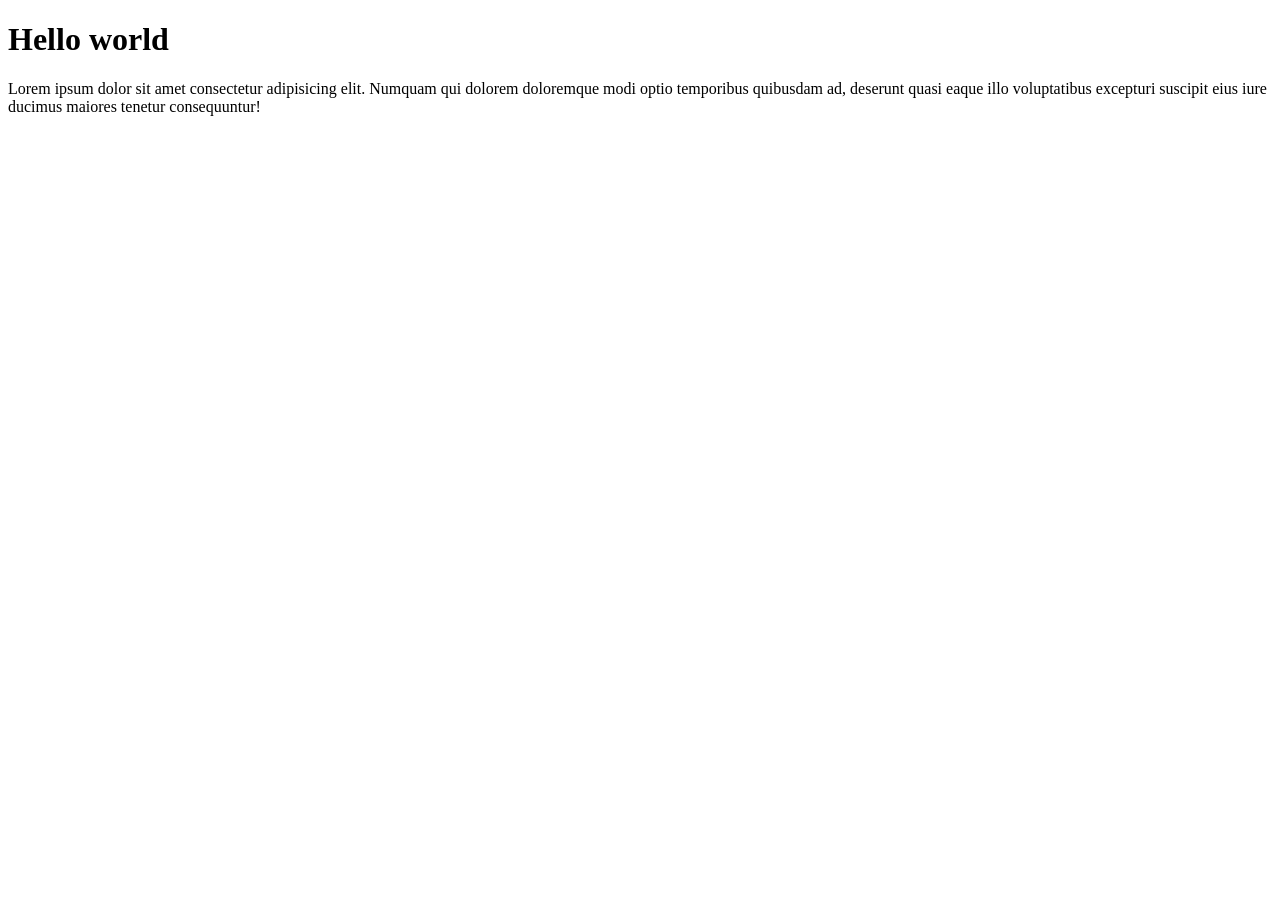
==== index.html @ 9d59d6a2 "first commit" ====
<!DOCTYPE html>
<html lang="en">
<head>
    <meta charset="UTF-8">
    <meta name="viewport" content="width=device-width, initial-scale=1.0">
    <title>Document</title>
</head>
<body>
    <h1>Hello world</h1>
    <p>Lorem ipsum dolor sit amet consectetur adipisicing elit. Numquam qui dolorem doloremque modi optio temporibus quibusdam ad, deserunt quasi eaque illo voluptatibus excepturi suscipit eius iure ducimus maiores tenetur consequuntur!</p>
</body>
</html>
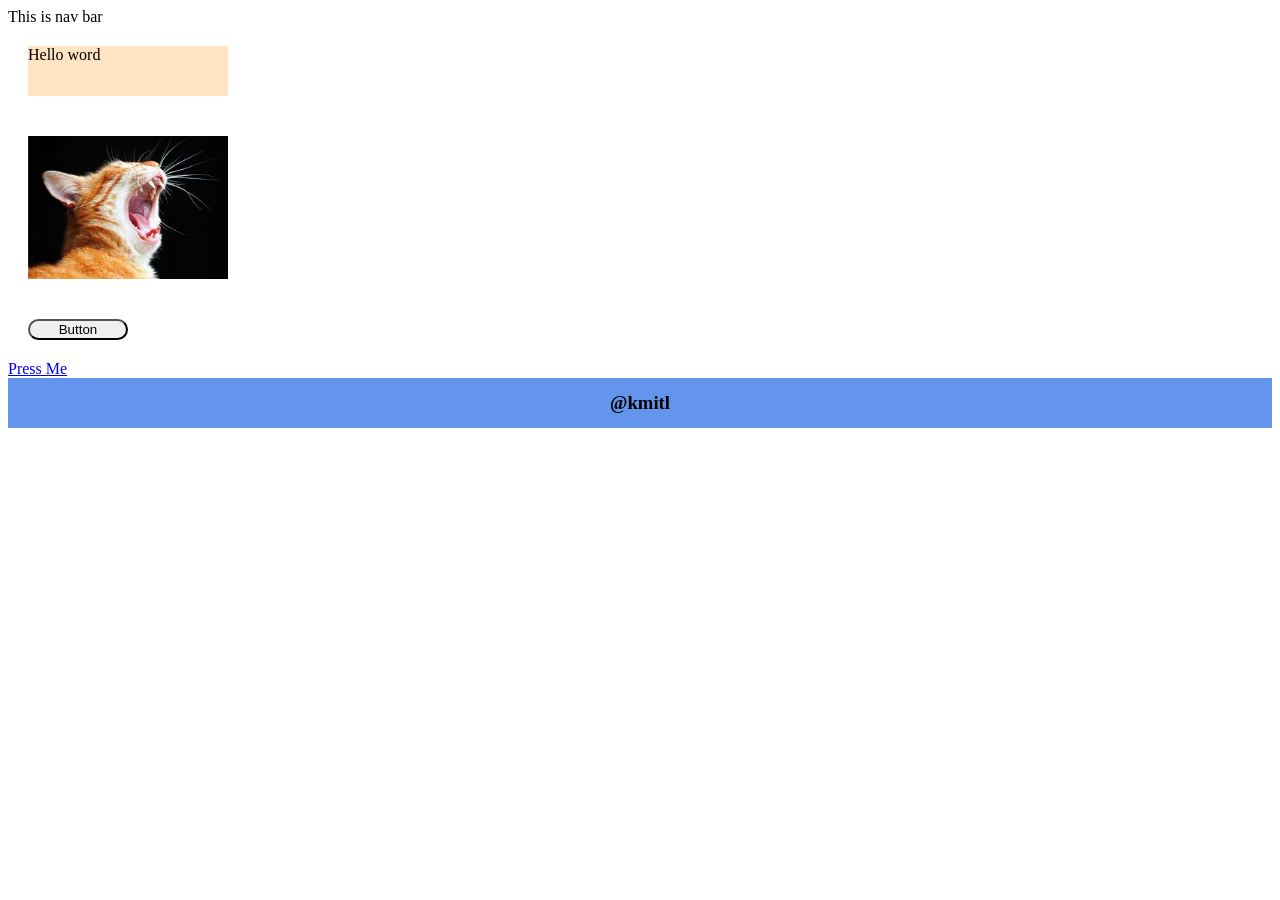
==== commit 49a33538: "Yeah" ====
--- a/index.html
+++ b/index.html
@@ -4,9 +4,22 @@
     <meta charset="UTF-8">
     <meta name="viewport" content="width=device-width, initial-scale=1.0">
     <title>Document</title>
+    <link rel="stylesheet" href="style.css">
 </head>
-<body>
-    <h1>Hello world</h1>
-    <p>Lorem ipsum dolor sit amet consectetur adipisicing elit. Numquam qui dolorem doloremque modi optio temporibus quibusdam ad, deserunt quasi eaque illo voluptatibus excepturi suscipit eius iure ducimus maiores tenetur consequuntur!</p>
+<body id="body">
+    <nav>
+        This is nav bar
+    </nav>
+    <div class="container">
+        <div id="item"> Hello word</div>
+        <img src="image/cat.jpg" />
+        <button>Button</button>
+        <a href="https://www.bing.com/images/search?q=dog&form=HDRSC3&first=1&cw=1897&ch=954"> Press Me</a>
+    </div>
+    <footer id="footer">
+        <div id="footname">
+            <h3>@kmitl</h3>
+        </div>
+    </footer>
 </body>
 </html>
--- a/style.css
+++ b/style.css
@@ -0,0 +1,30 @@
+.container{
+    display: flex;
+    flex-direction: column;
+}
+
+#item{
+    align-items: center;
+    background-color: bisque;
+    margin: 20px;
+    height: 50px;
+    width: 200px;
+}
+img {
+    width: 200px;
+    margin: 20px;
+}
+
+button{
+    border-radius: 30px;
+    width: 100px;
+    margin: 20px;
+}
+
+footer{
+    display:  flex;
+    align-items: center;
+    background-color:cornflowerblue;
+    height: 50px;
+    justify-content: center;
+}
